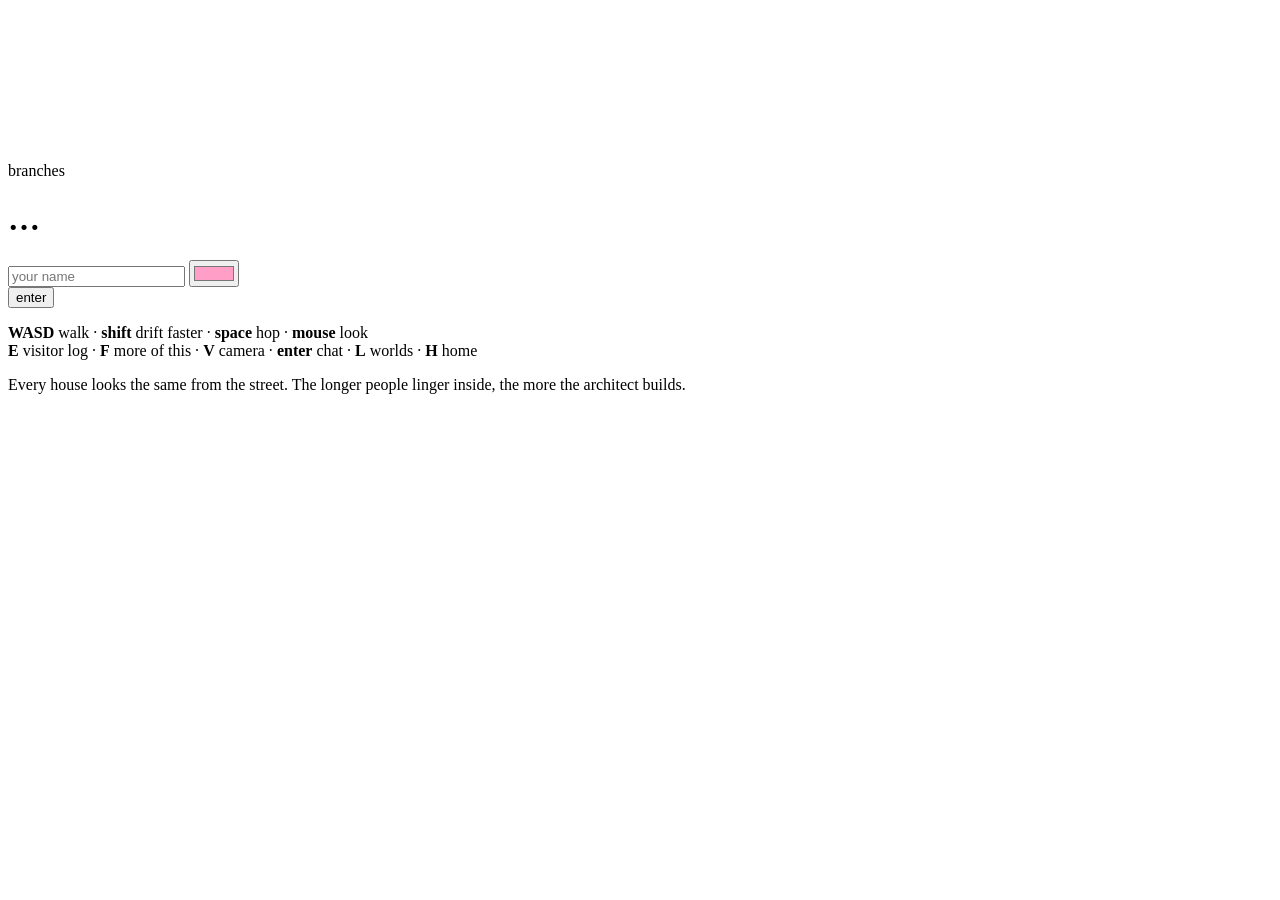
==== client/index.html @ b9ebe0a6 "Branches: entry world, reference host, and architecture A federated graph of explorable worlds joine" ====
<!doctype html>
<html lang="en">
  <head>
    <meta charset="utf-8" />
    <meta name="viewport" content="width=device-width, initial-scale=1" />
    <title>Branches</title>
    <link rel="stylesheet" href="/style.css" />
    <script type="importmap">
      { "imports": { "three": "/vendor/three.module.js" } }
    </script>
  </head>
  <body>
    <canvas id="view"></canvas>
    <div id="fade"></div>

    <div id="hud" hidden>
      <div id="where">
        <div id="world-name"></div>
        <div id="address"></div>
        <div id="room-line"></div>
        <div id="growth"><div id="growth-bar"></div></div>
      </div>
      <div id="status">
        <span id="online" title="here now">● 1</span>
        <button id="bell" title="notifications (N)">✦ <span id="unread">0</span></button>
        <button id="map-btn" title="worlds (L)">worlds</button>
      </div>
      <div id="banner"></div>
      <div id="hint"></div>
      <div id="crosshair"></div>
      <div id="chat">
        <div id="chat-log"></div>
        <input id="chat-input" maxlength="280" placeholder="say something… (enter)" />
      </div>
      <div id="toasts"></div>
      <div id="stick"><div id="stick-knob"></div></div>
    </div>

    <div id="intro">
      <div class="card">
        <div class="eyebrow">branches</div>
        <h1 id="intro-world">…</h1>
        <p id="intro-tagline"></p>
        <div class="row">
          <input id="name" maxlength="24" placeholder="your name" />
          <input id="color" type="color" value="#ff9ec7" />
        </div>
        <button id="enter">enter</button>
        <p class="keys">
          <b>WASD</b> walk · <b>shift</b> drift faster · <b>space</b> hop · <b>mouse</b> look<br />
          <b>E</b> visitor log · <b>F</b> more of this · <b>V</b> camera · <b>enter</b> chat · <b>L</b> worlds · <b>H</b> home
        </p>
        <p class="fine">Every house looks the same from the street. The longer people linger inside, the more the architect builds.</p>
      </div>
    </div>

    <div id="panel" hidden>
      <div class="sheet">
        <button class="close" id="panel-close">×</button>
        <div id="panel-body"></div>
      </div>
    </div>

    <script type="module" src="/src/main.js"></script>
  </body>
</html>
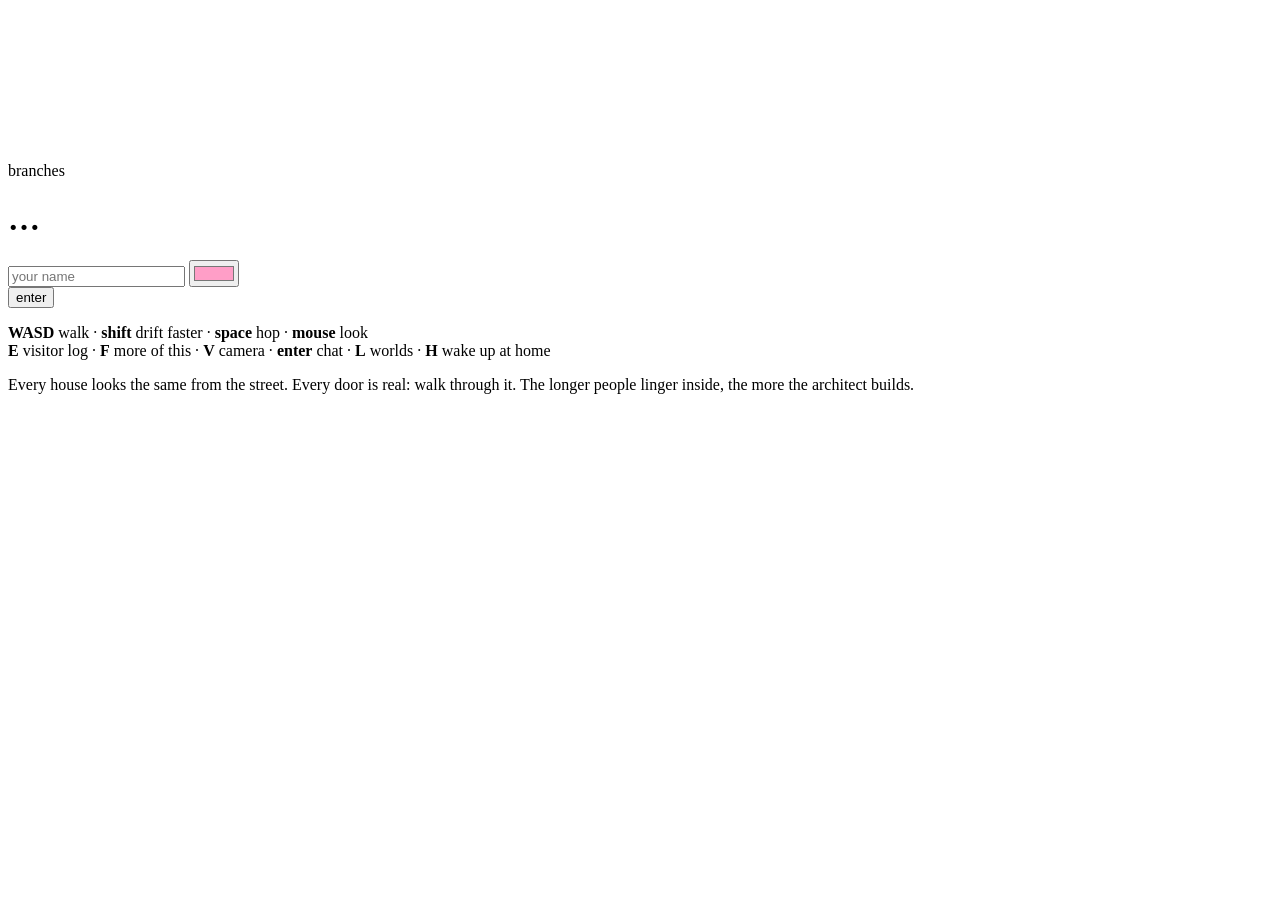
==== commit 236bf025: "Physically connected worlds: no fades between doors - Several worlds load into one scene at once, st" ====
--- a/client/index.html
+++ b/client/index.html
@@ -48,9 +48,9 @@
         <button id="enter">enter</button>
         <p class="keys">
           <b>WASD</b> walk · <b>shift</b> drift faster · <b>space</b> hop · <b>mouse</b> look<br />
-          <b>E</b> visitor log · <b>F</b> more of this · <b>V</b> camera · <b>enter</b> chat · <b>L</b> worlds · <b>H</b> home
+          <b>E</b> visitor log · <b>F</b> more of this · <b>V</b> camera · <b>enter</b> chat · <b>L</b> worlds · <b>H</b> wake up at home
         </p>
-        <p class="fine">Every house looks the same from the street. The longer people linger inside, the more the architect builds.</p>
+        <p class="fine">Every house looks the same from the street. Every door is real: walk through it. The longer people linger inside, the more the architect builds.</p>
       </div>
     </div>
 
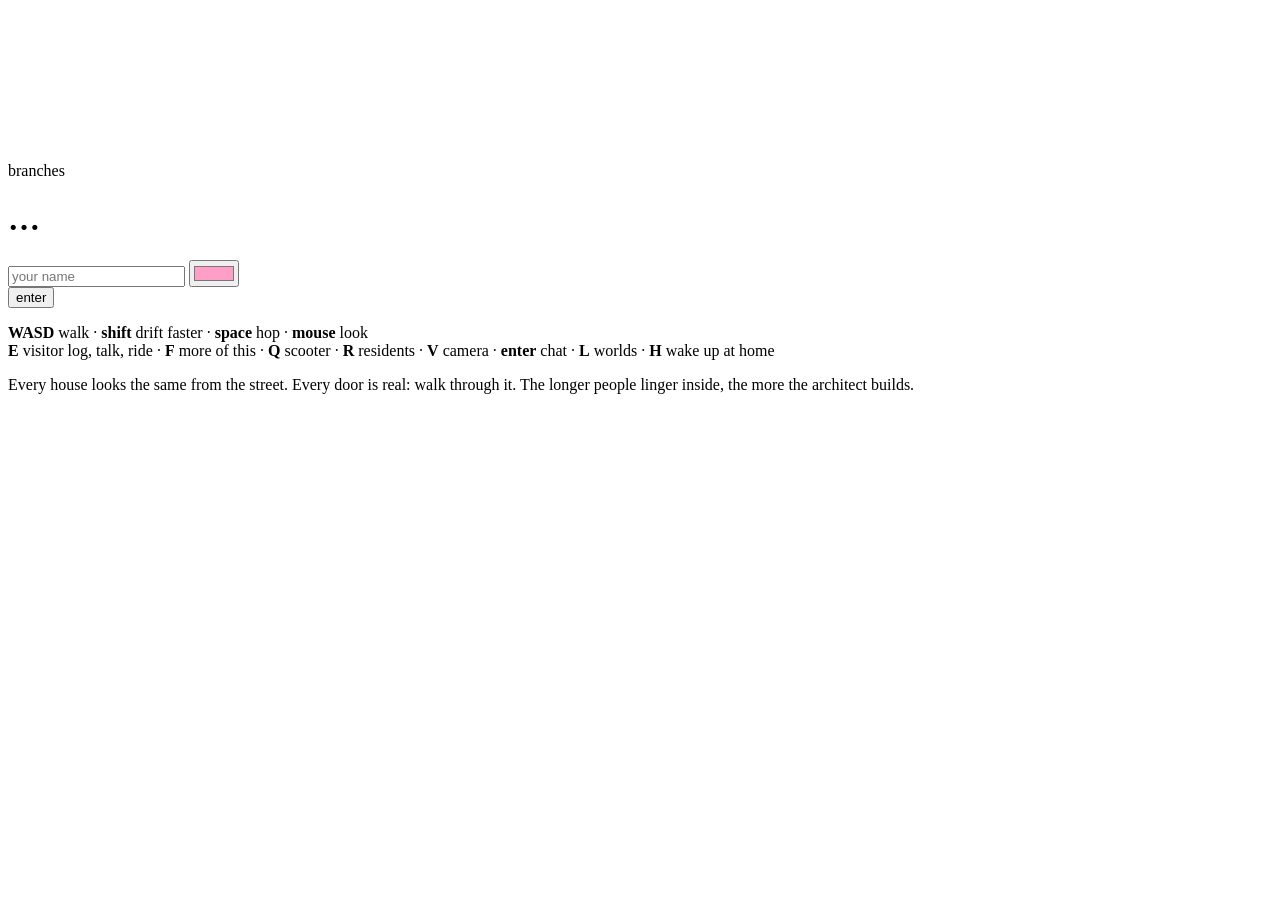
==== commit 28a8ed01: "Docs: residents, sync, sharing, your own page, liminal start, Claude Code setup Co-Authored-By: Clau" ====
--- a/client/index.html
+++ b/client/index.html
@@ -24,6 +24,7 @@
         <span id="online" title="here now">● 1</span>
         <button id="bell" title="notifications (N)">✦ <span id="unread">0</span></button>
         <button id="map-btn" title="worlds (L)">worlds</button>
+        <button id="vr-btn" hidden>Enter VR</button>
       </div>
       <div id="banner"></div>
       <div id="hint"></div>
@@ -45,10 +46,13 @@
           <input id="name" maxlength="24" placeholder="your name" />
           <input id="color" type="color" value="#ff9ec7" />
         </div>
-        <button id="enter">enter</button>
+        <div class="enter-row">
+          <button id="enter">enter</button>
+          <button id="enter-vr" hidden>enter in VR</button>
+        </div>
         <p class="keys">
           <b>WASD</b> walk · <b>shift</b> drift faster · <b>space</b> hop · <b>mouse</b> look<br />
-          <b>E</b> visitor log · <b>F</b> more of this · <b>V</b> camera · <b>enter</b> chat · <b>L</b> worlds · <b>H</b> wake up at home
+          <b>E</b> visitor log, talk, ride · <b>F</b> more of this · <b>Q</b> scooter · <b>R</b> residents · <b>V</b> camera · <b>enter</b> chat · <b>L</b> worlds · <b>H</b> wake up at home
         </p>
         <p class="fine">Every house looks the same from the street. Every door is real: walk through it. The longer people linger inside, the more the architect builds.</p>
       </div>
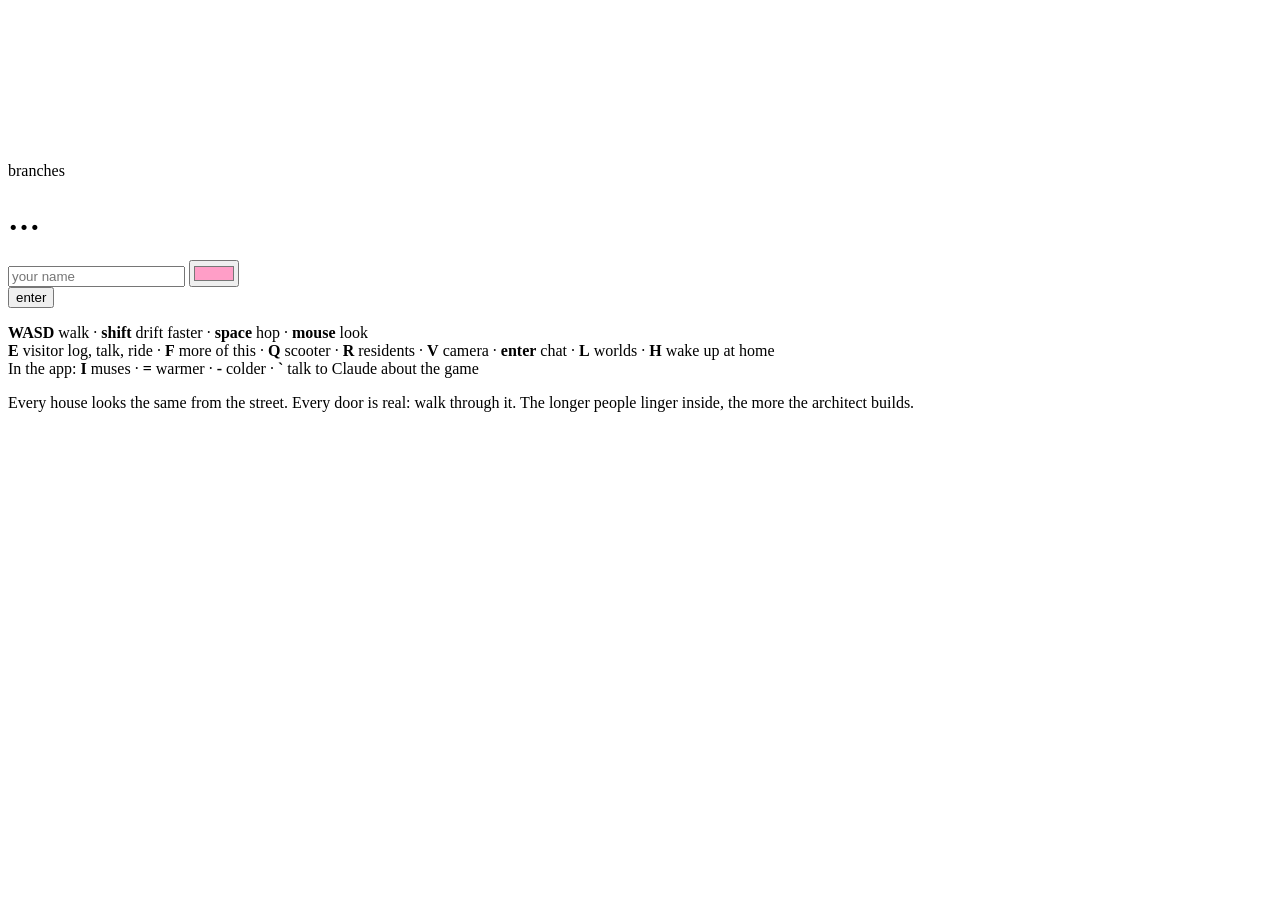
==== commit 53b1d0bb: "The dream: every house an idea it refines, muses, and a warmer/colder compass - Rooms carry an idea:" ====
--- a/client/index.html
+++ b/client/index.html
@@ -52,7 +52,8 @@
         </div>
         <p class="keys">
           <b>WASD</b> walk · <b>shift</b> drift faster · <b>space</b> hop · <b>mouse</b> look<br />
-          <b>E</b> visitor log, talk, ride · <b>F</b> more of this · <b>Q</b> scooter · <b>R</b> residents · <b>V</b> camera · <b>enter</b> chat · <b>L</b> worlds · <b>H</b> wake up at home
+          <b>E</b> visitor log, talk, ride · <b>F</b> more of this · <b>Q</b> scooter · <b>R</b> residents · <b>V</b> camera · <b>enter</b> chat · <b>L</b> worlds · <b>H</b> wake up at home<br />
+          In the app: <b>I</b> muses · <b>=</b> warmer · <b>-</b> colder · <b>`</b> talk to Claude about the game
         </p>
         <p class="fine">Every house looks the same from the street. Every door is real: walk through it. The longer people linger inside, the more the architect builds.</p>
       </div>
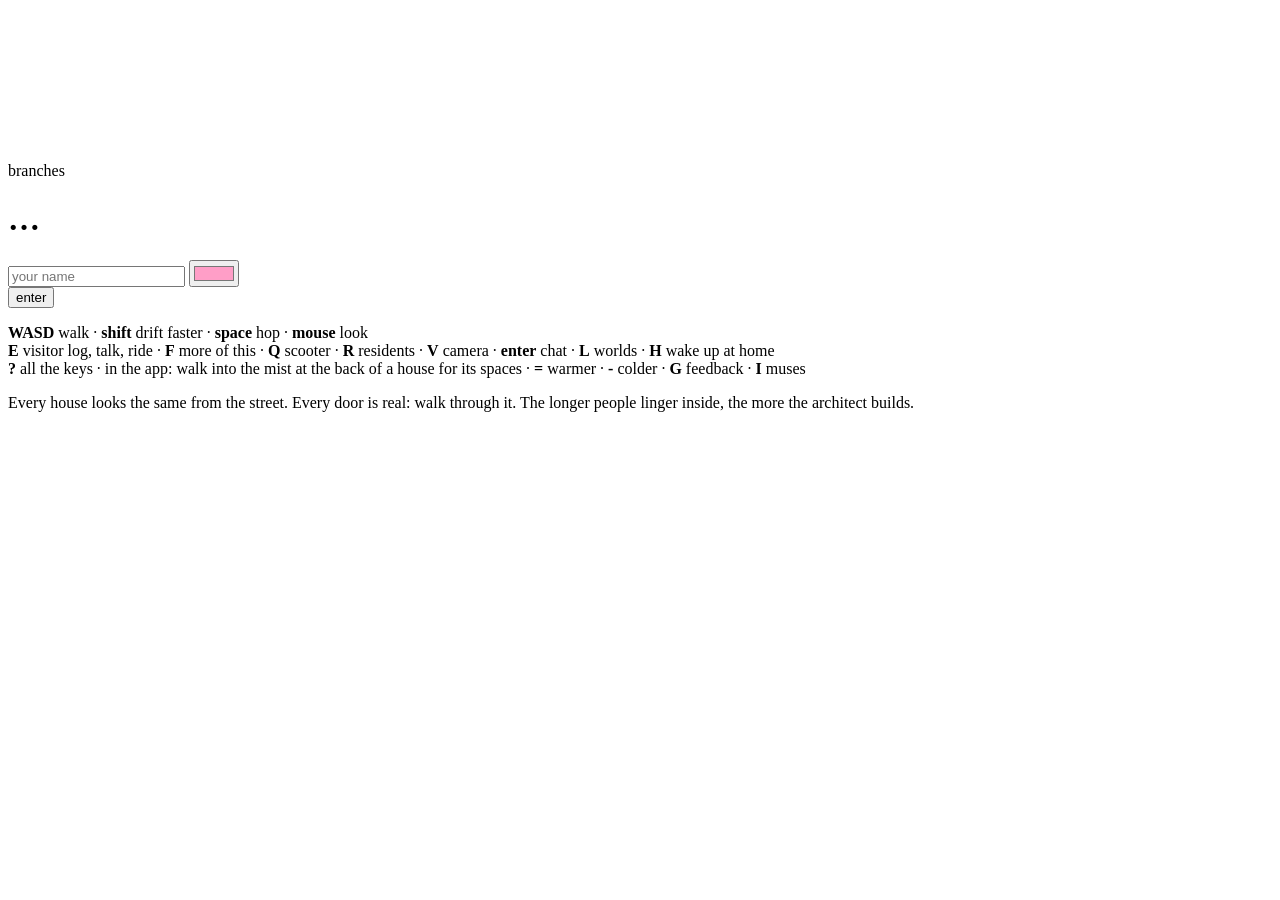
==== commit 2ae613d1: "Spaces: beyond each house, pages Claude writes from scratch, made ahead of you The game stops imposi" ====
--- a/client/index.html
+++ b/client/index.html
@@ -24,6 +24,7 @@
         <span id="online" title="here now">● 1</span>
         <button id="bell" title="notifications (N)">✦ <span id="unread">0</span></button>
         <button id="map-btn" title="worlds (L)">worlds</button>
+        <button id="keys-btn" title="all the keys (?)">?</button>
         <button id="vr-btn" hidden>Enter VR</button>
       </div>
       <div id="banner"></div>
@@ -53,7 +54,7 @@
         <p class="keys">
           <b>WASD</b> walk · <b>shift</b> drift faster · <b>space</b> hop · <b>mouse</b> look<br />
           <b>E</b> visitor log, talk, ride · <b>F</b> more of this · <b>Q</b> scooter · <b>R</b> residents · <b>V</b> camera · <b>enter</b> chat · <b>L</b> worlds · <b>H</b> wake up at home<br />
-          In the app: <b>I</b> muses · <b>=</b> warmer · <b>-</b> colder · <b>`</b> talk to Claude about the game
+          <b>?</b> all the keys · in the app: walk into the mist at the back of a house for its spaces · <b>=</b> warmer · <b>-</b> colder · <b>G</b> feedback · <b>I</b> muses
         </p>
         <p class="fine">Every house looks the same from the street. Every door is real: walk through it. The longer people linger inside, the more the architect builds.</p>
       </div>
